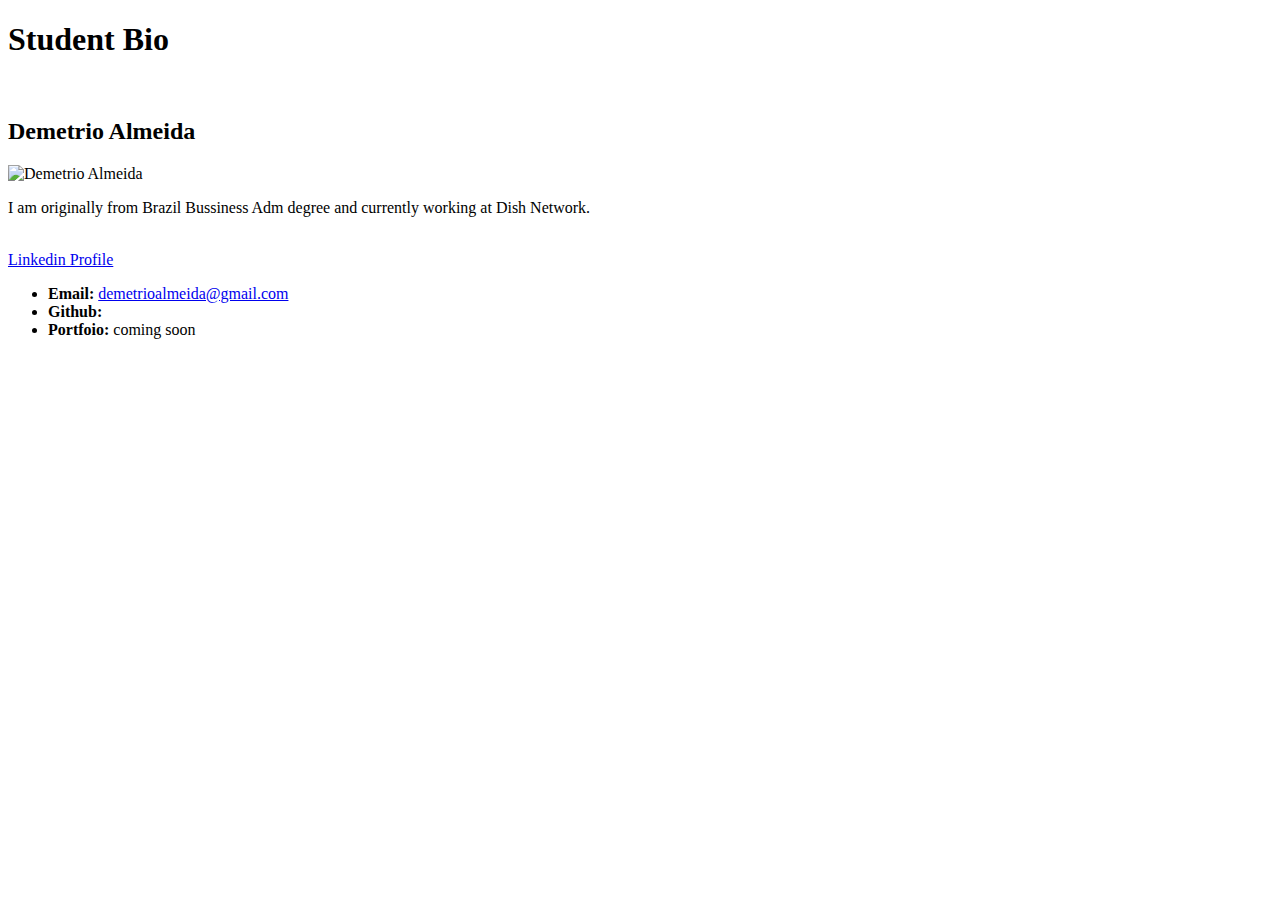
==== myprofile.html @ 2b149bf4 "activies 03-19" ====
<!DOCTYPE html>
<html lang="en">
<head>
    <meta charset="UTF-8">
    <meta name="viewport" content="width=device-width, initial-scale=1.0">
    <title>Student Bio</title>
    
</head>
<body>
    <h1>Student Bio</h1>
    <br>
    <h2>Demetrio Almeida</h2>
    <img src="https://lh3.googleusercontent.com/[base64]w364-h747-no" style="width: 150px; height: 200px;" alt="Demetrio Almeida">
    <p>I am originally from Brazil Bussiness Adm degree and currently working at Dish Network.</p>
    <br>
    <a href="https://www.linkedin.com/in/demetrio-almeida-barroso-a4a29171/">Linkedin Profile</a>
    <br>
    <ul>
        <li><strong>Email:</strong> <a href="mailto:demetrioalmeida@gmail.com">demetrioalmeida@gmail.com</li></a>
        <li><strong>Github:</strong><a href="https://github.com/Demetrio09"></li></a>
        <li><strong>Portfoio:</strong> coming soon</li>
    </ul>
</body>
</html>
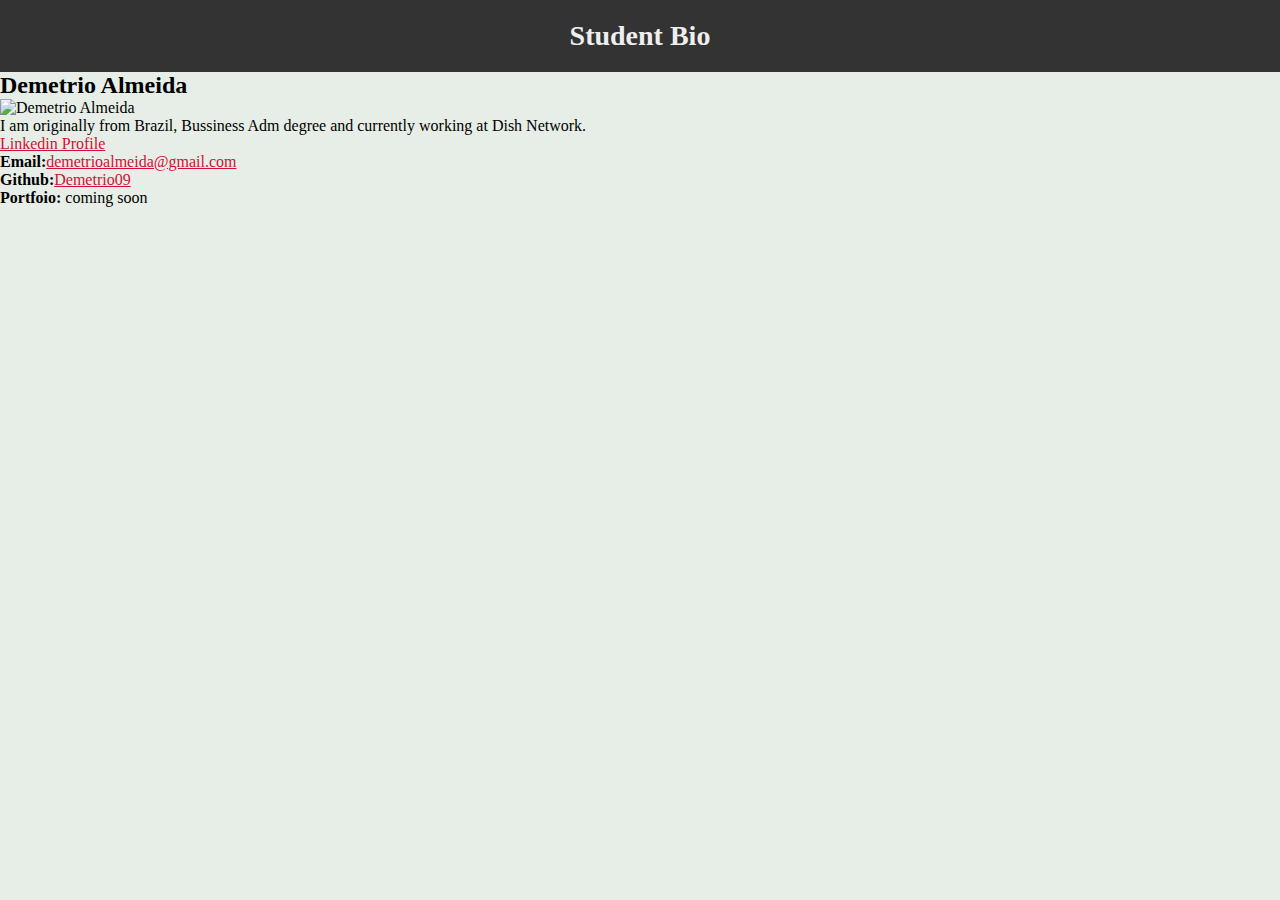
==== commit e666ce4b: "classwork 3.19" ====
--- a/myprofile.html
+++ b/myprofile.html
@@ -4,21 +4,37 @@
     <meta charset="UTF-8">
     <meta name="viewport" content="width=device-width, initial-scale=1.0">
     <title>Student Bio</title>
-    
+    <link rel="stylesheet" href="style.css">
 </head>
-<body>
-    <h1>Student Bio</h1>
-    <br>
-    <h2>Demetrio Almeida</h2>
-    <img src="https://lh3.googleusercontent.com/[base64]w364-h747-no" style="width: 150px; height: 200px;" alt="Demetrio Almeida">
-    <p>I am originally from Brazil Bussiness Adm degree and currently working at Dish Network.</p>
-    <br>
-    <a href="https://www.linkedin.com/in/demetrio-almeida-barroso-a4a29171/">Linkedin Profile</a>
-    <br>
-    <ul>
-        <li><strong>Email:</strong> <a href="mailto:demetrioalmeida@gmail.com">demetrioalmeida@gmail.com</li></a>
-        <li><strong>Github:</strong><a href="https://github.com/Demetrio09"></li></a>
-        <li><strong>Portfoio:</strong> coming soon</li>
-    </ul>
-</body>
+    <body>
+        <div class="container">
+            <h1>Student Bio</h1>
+        </div>
+
+        <div id="bio-image">
+            <h2>Demetrio Almeida</h2>     
+            
+            <img src="https://lh3.googleusercontent.com/[base64]w364-h747-no" style="width: 200px; height: 280px;" alt="Demetrio Almeida">
+            
+        </div>
+        
+        <div id="main-bio">
+
+            <p>I am originally from Brazil, Bussiness Adm degree and currently working at Dish Network.</p>
+
+
+        </div>
+        
+        <div id="contact-info">
+
+            <a href="https://www.linkedin.com/in/demetrio-almeida-barroso-a4a29171/">Linkedin Profile</a>
+            
+            <ul>
+                <li><strong>Email:</strong><a href="mailto:demetrioalmeida@gmail.com">demetrioalmeida@gmail.com</a></li>
+                <li><strong>Github:</strong><a href="https://github.com/Demetrio09">Demetrio09</a></li>
+                <li><strong>Portfoio:</strong> coming soon</li>
+            </ul>
+
+        </div>
+    </body>
 </html>--- a/style.css
+++ b/style.css
@@ -0,0 +1,39 @@
+* {
+    margin: 0;
+    padding: 0;
+}
+
+body {
+    font-family: Georgia, 'Times New Roman', Times, serif;
+    background: #e7eee7;
+}
+
+h1 {
+    text-align: center;
+    background: #333333;
+    color: #eee;
+    font-size: 28px;
+    padding: 20px;
+    margin: 0 auto;
+}
+
+div #bio-image{
+    font-size: 24px;
+    text-align: left;
+    float: left;
+}
+
+div #main-bio {
+    float: left;
+    width: 70%;
+}
+
+div #contact-info {
+    float: left;
+    width: 30%;
+}
+
+div a {
+    color: #d21034;
+}
+
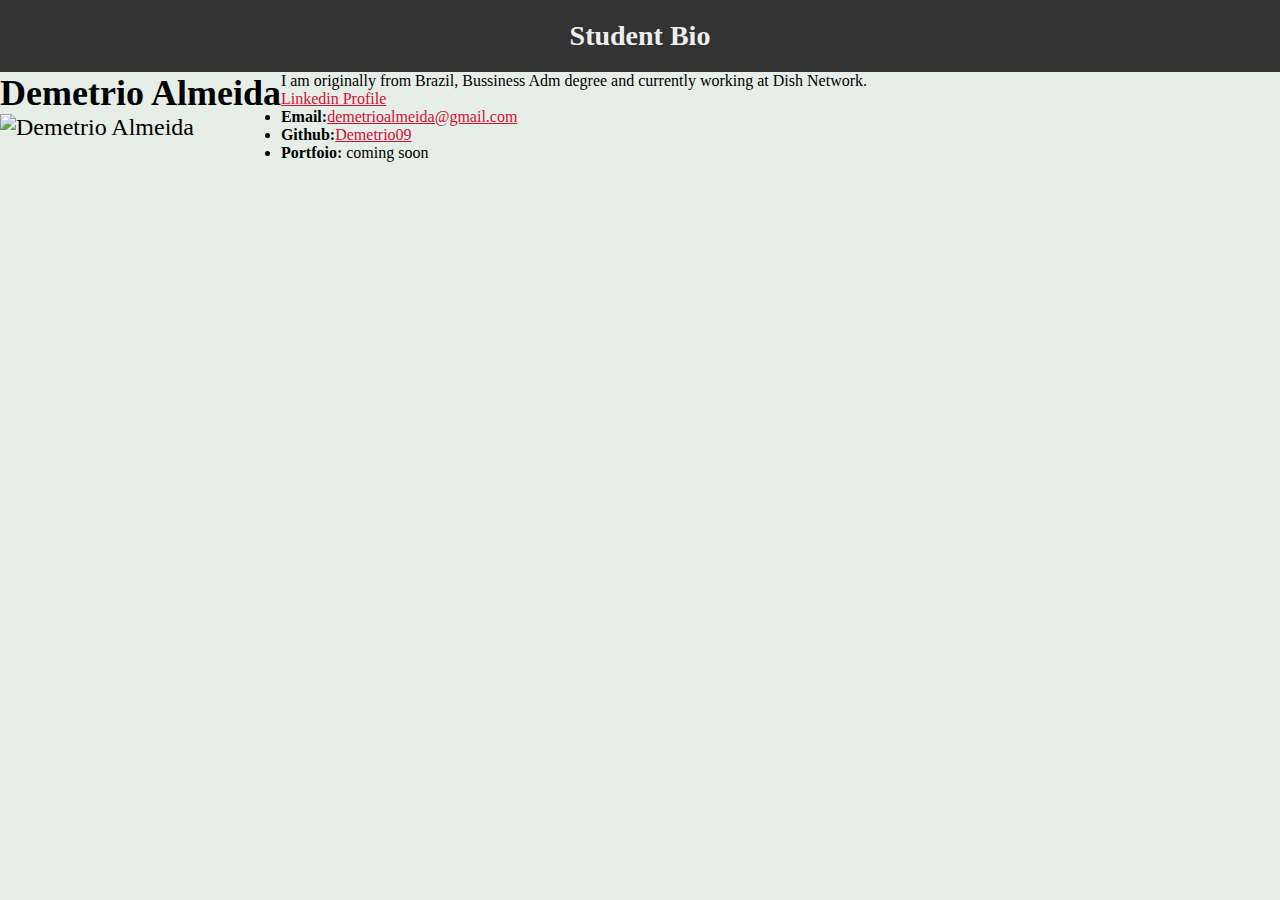
==== commit 2d7f7c2c: "Classwork 3.19" ====
--- a/myprofile.html
+++ b/myprofile.html
@@ -22,7 +22,6 @@
 
             <p>I am originally from Brazil, Bussiness Adm degree and currently working at Dish Network.</p>
 
-
         </div>
         
         <div id="contact-info">
--- a/style.css
+++ b/style.css
@@ -17,18 +17,18 @@
     margin: 0 auto;
 }
 
-div #bio-image{
+#bio-image{
     font-size: 24px;
     text-align: left;
     float: left;
 }
 
-div #main-bio {
+#main-bio {
     float: left;
     width: 70%;
 }
 
-div #contact-info {
+#contact-info {
     float: left;
     width: 30%;
 }
